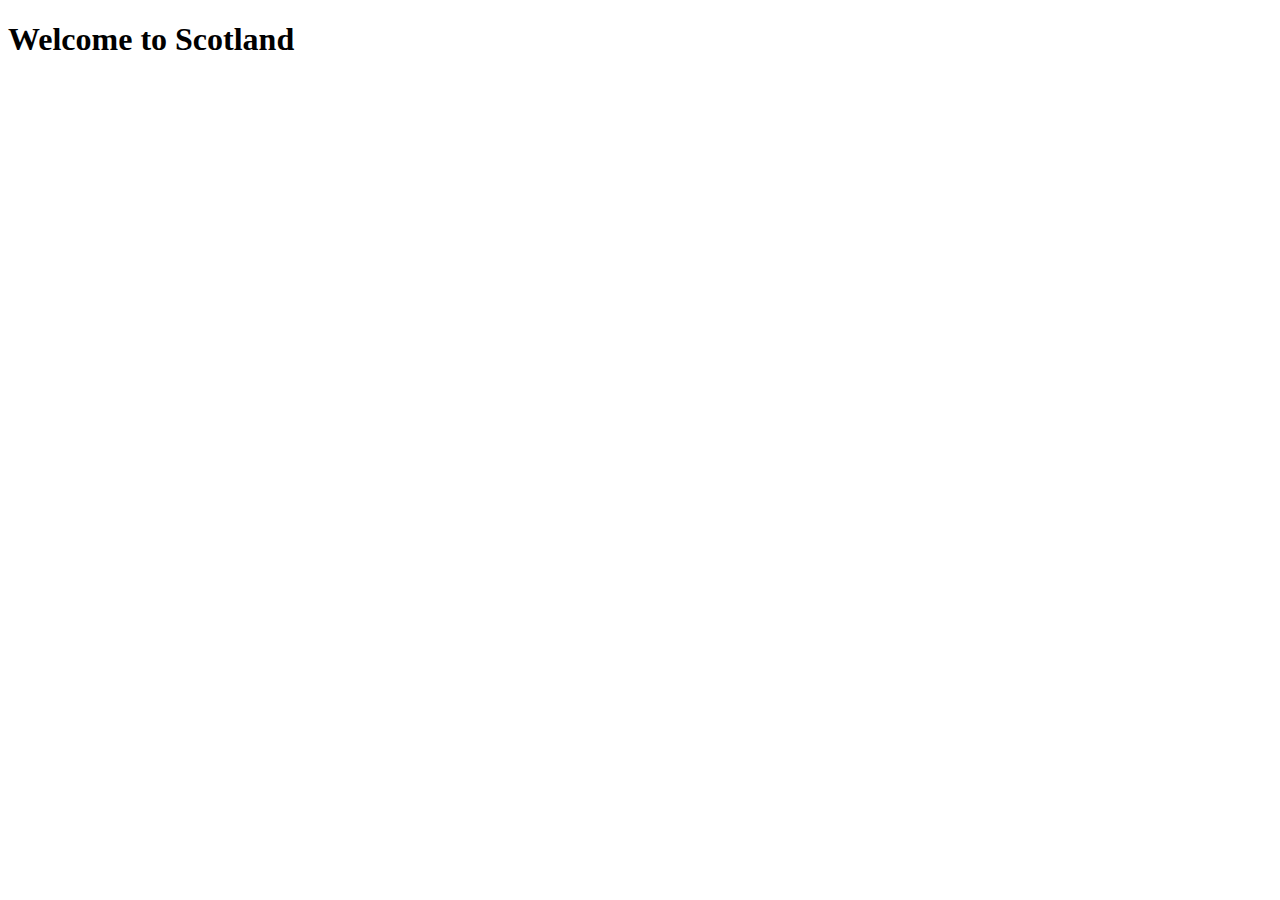
==== hero.html @ 85886cd9 "added hero and style files" ====
<!DOCTYPE html>
<html lang="en">
  <head>
    <meta charset="UTF-8" />
    <meta name="viewport" content="width=device-width, initial-scale=1.0" />
    <link rel="preconnect" href="https://fonts.googleapis.com" />
    <link rel="preconnect" href="https://fonts.gstatic.com" crossorigin />
    <link
      href="https://fonts.googleapis.com/css2?family=Playfair+Display:wght@700&family=Poppins:ital,wght@1,200&family=Questrial&display=swap"
      rel="stylesheet"
    />
    <title>Hero</title>
  </head>
  <body>
    <h1>Welcome to Scotland</h1>
  </body>
</html>
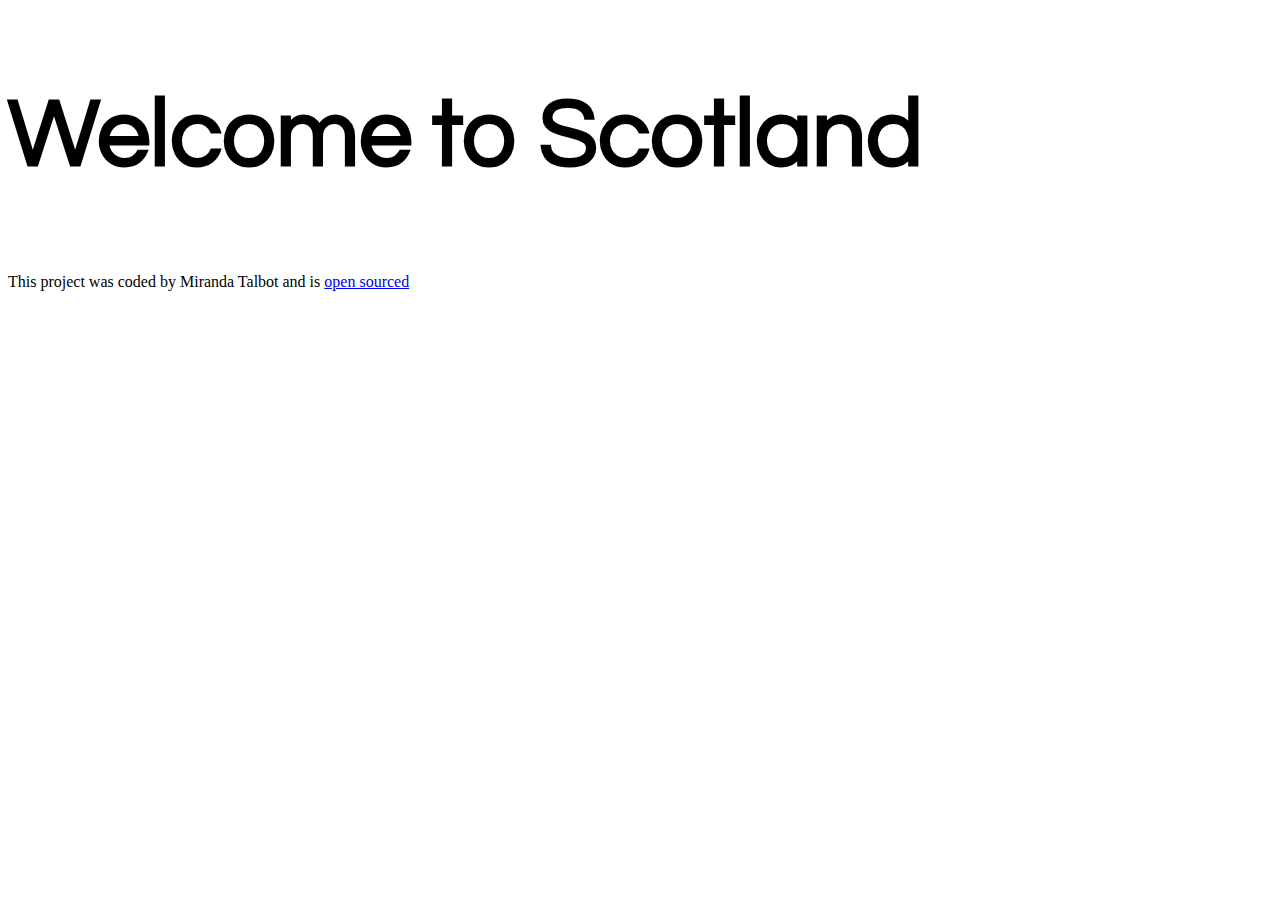
==== commit 203fbe62: "added footer and styles link" ====
--- a/hero.html
+++ b/hero.html
@@ -9,9 +9,14 @@
       href="https://fonts.googleapis.com/css2?family=Playfair+Display:wght@700&family=Poppins:ital,wght@1,200&family=Questrial&display=swap"
       rel="stylesheet"
     />
+    <link rel="stylesheet" href="src/styles.css">
     <title>Hero</title>
   </head>
   <body>
     <h1>Welcome to Scotland</h1>
+
+    <footer>This project was coded by Miranda Talbot and is
+      <a href="https://github.com/Mysticfox456/travel-landing-page" target="_blank"> open sourced</a>
+    </footer>
   </body>
 </html>
--- a/src/styles.css
+++ b/src/styles.css
@@ -0,0 +1,7 @@
+h1 {
+  font-family: "Questrial";
+  font-style: nornal;
+  font-weight: 700;
+  font-size: 96px;
+  line-height: 144px;
+}
